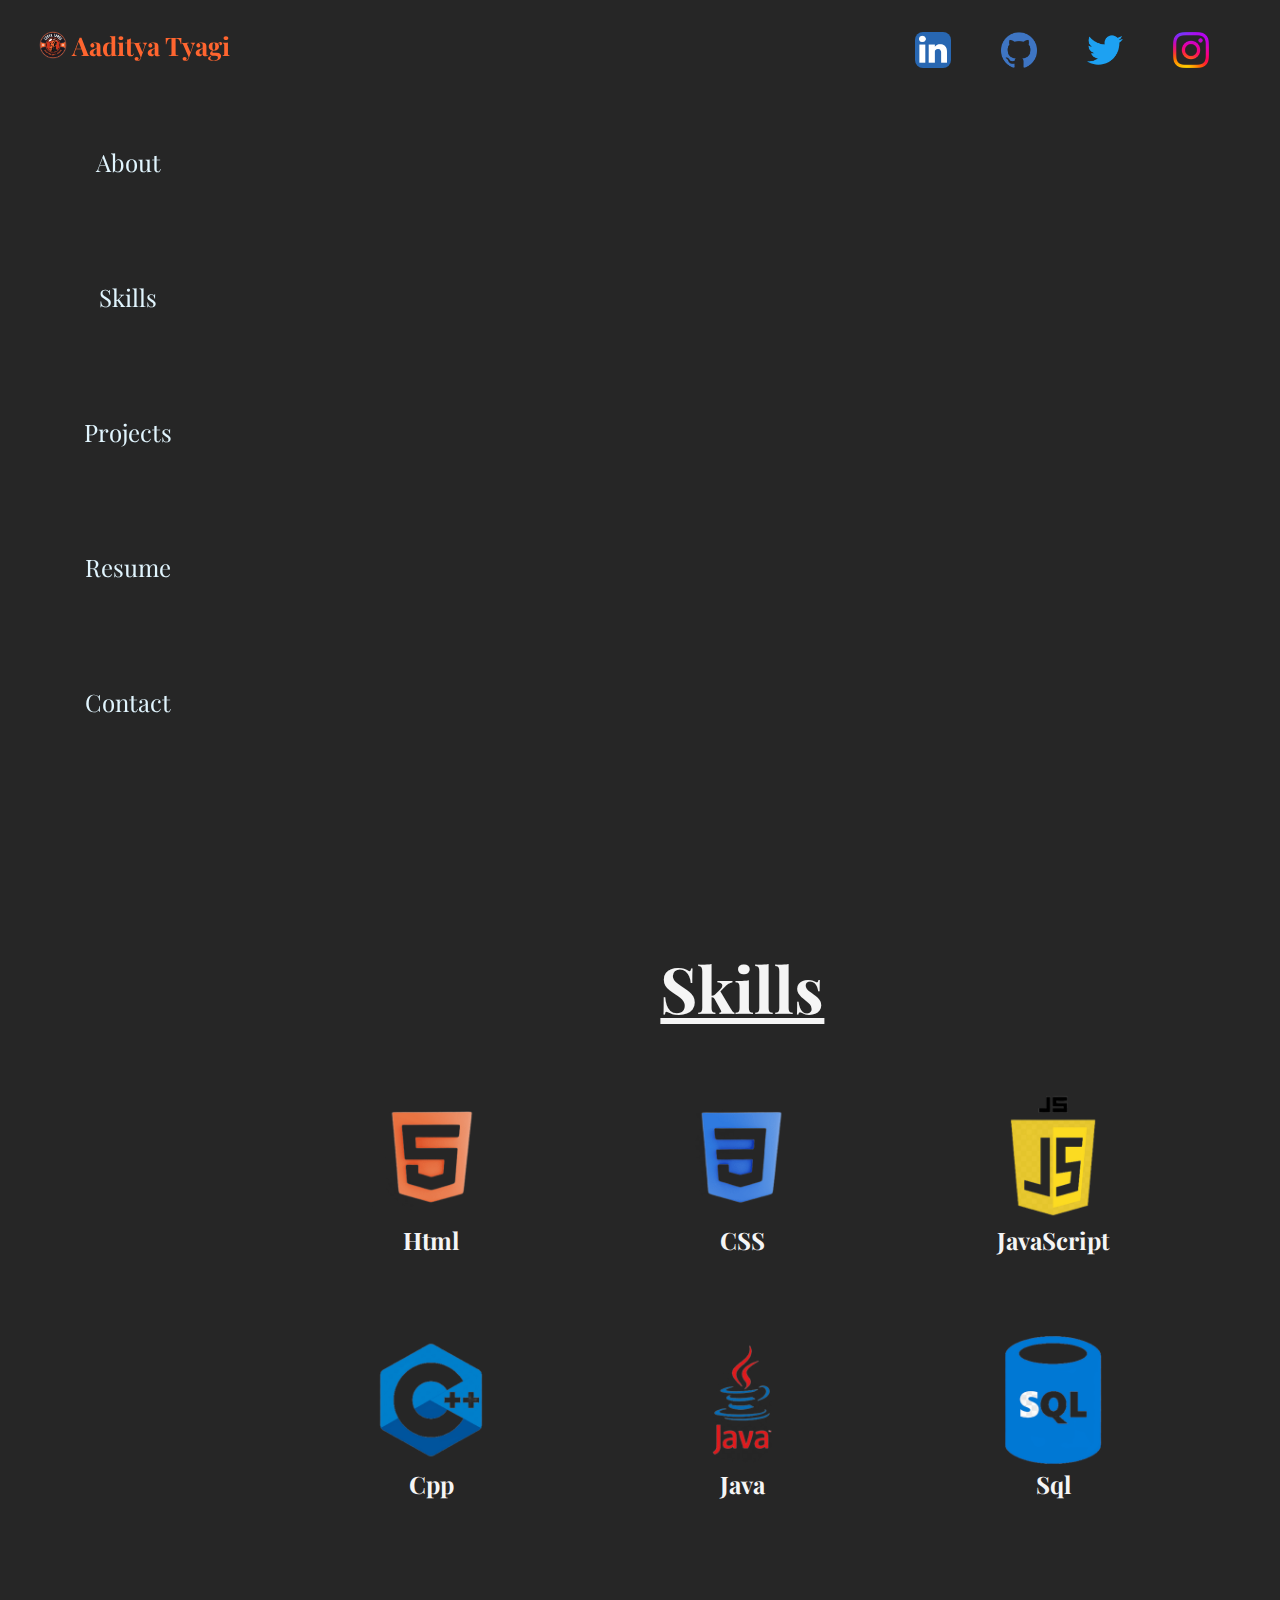
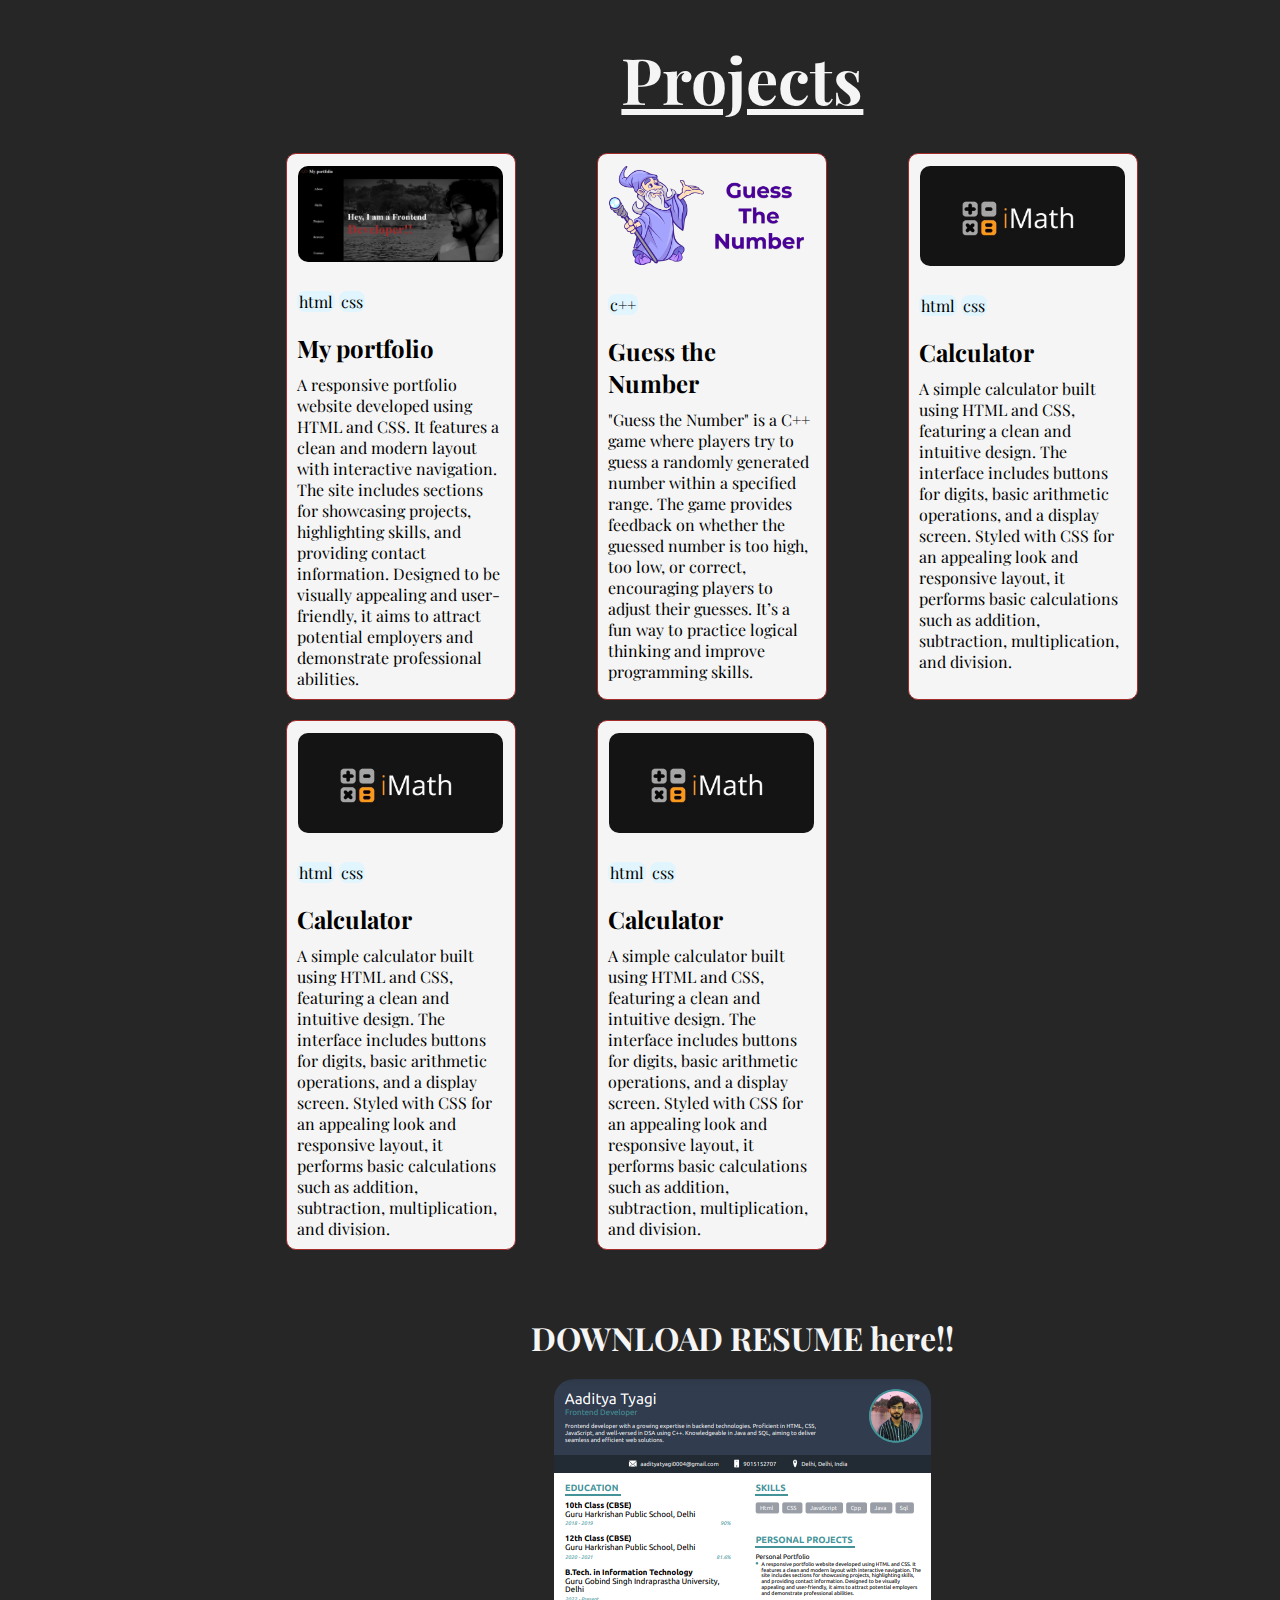
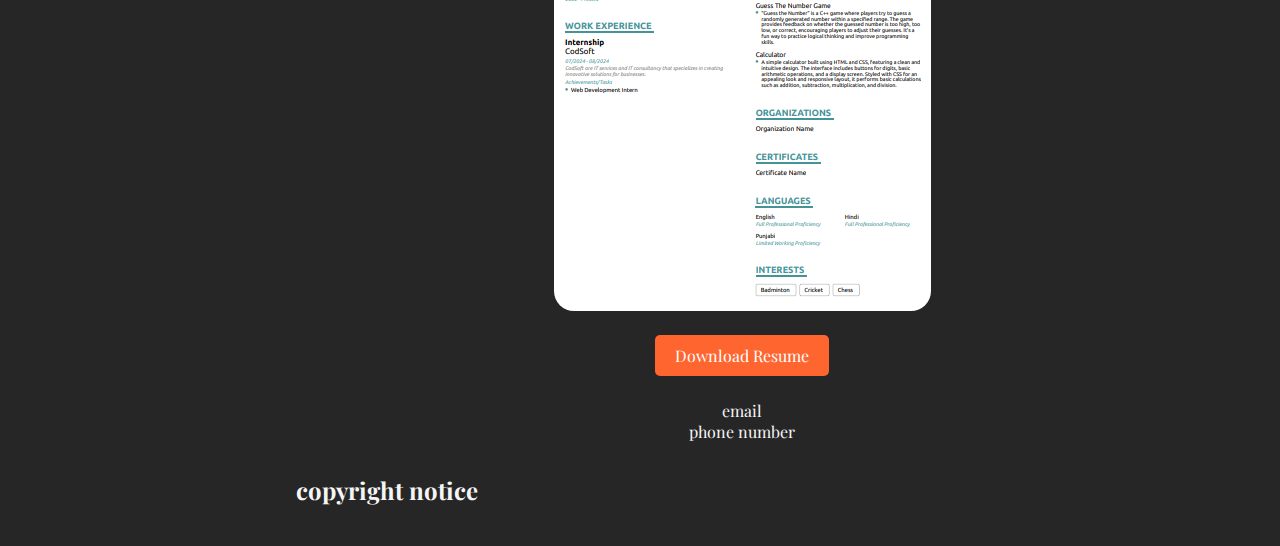
==== my porfolio/index.html @ 4b8b8b59 "Initial commit" ====
<!DOCTYPE html>
<html lang="en">

<head>
    <meta charset="UTF-8">
    <meta name="viewport" content="width=device-width, initial-scale=1.0">
    <title>My portfolio</title>
    <link rel="stylesheet" href="style.css">
</head>

<body>
    <section>
        <header class="fixed-header">
            <div class="logo">
                <img src="logo2.png" alt="">
                <h1>Aaditya Tyagi</h1>
            </div>
        </header>


        <div>
            <div class="grid">
                <nav class="fixed-nav">
                    <ul style="list-style: none">
                        <li><a class="anchor" href="#about">About</a></li>
                        <li><a class="anchor" href="#skills">Skills</a></li>
                        <li><a class="anchor" href="#projects">Projects</a></li>
                        <li><a class="anchor" href="#resume">Resume</a></li>
                        <li><a class="anchor" href="#contact">Contact</a></li>
                    </ul>
                </nav>


                <main class="content">
                    <section id="about" class="connect">
                        <div class="links">
                            <div class="logo-link"><a href=""><img src="linkedin2.png" alt=""></a></div>
                            <div class="logo-link"><a href=""><img src="git2.png" alt=""></a></div>
                            <div class="logo-link"><a href=""><img src="x2.png" alt=""></a></div>
                            <div class="logo-link"><a href=""><img src="ig2.png" alt=""></a></div>
                        </div>
                    </section>

                    <section class="about">
                        <div class="bio slideshow">
                            <div class="image-container image1">
                                <img class="img1" src="me1.jpg" alt="">
                                <div class="text">
                                    <h2>Hey, I am a Frontend</h1>
                                        <h1>Developer!!</h1>
                                </div>
                            </div>

                            <div class="image-container image2">
                                <img class="img2" src="me2.jpg" alt="">
                                <div class="text">
                                    <h2>I'm <span class="highlight">Aaditya Tyagi</span></h2>
                                    <p>A passionate Frontend Developer with a growing expertise in Backend Technologies. I specialize in creating seamless and efficient web solutions using HTML, CSS, and JavaScript.
                                    </p>
                                </div>
                            </div>

                            <div class="image-container image3">
                                <img class="img3" src="me3.jpg" alt="">
                                <div class="text">
                                    <p>Complemented by my solid understanding of <span class="highlight"> Data Structures and Algorithms in C++ </span>, my proficiency extends to Java and SQL. This enables me to deliver comprehensive and robust web applications. Explore my portfolio to see how I bring innovative ideas to life through clean, efficient, and user-friendly designs.
                                    </p>
                                </div>
                            </div>
                        </div>
                    </section>


                    <section id="skills" class="skills">
                        <div>
                            <h1 class="headings">Skills</h1>
                        </div>
                        <section class="cards">

                            <div class="card">
                                <img src="html.png" alt="html">
                                <div class="heading">
                                    <h2>Html</h2>
                                </div>
                            </div>
                            <div class="card">
                                <img src="css.png" alt="css">
                                <div class="heading">
                                    <h2>CSS</h2>
                                </div>
                            </div>
                            <div class="card">
                                <img src="JavaScript.png" alt="JavaScript">
                                <div class="heading">
                                    <h2>JavaScript</h2>
                                </div>
                            </div>
                            <div class="card">
                                <img src="cpp.png" alt="cpp">
                                <div class="heading">
                                    <h2>Cpp</h2>
                                </div>
                            </div>
                            <div class="card">
                                <img src="java.png" alt="java">
                                <div class="heading">
                                    <h2>Java</h2>
                                </div>
                            </div>
                            <div class="card">
                                <img src="sql.png" alt="Sql">
                                <div class="heading">
                                    <h2>Sql</h2>
                                </div>
                            </div>
                        </section>
                    </section>

                    <section id="projects">
                        <div>
                            <h1 class="headings">Projects</h1>
                        </div>

                        <section class="cards">

                            <div class="card2">
                                <div class="image"><img src="mp.png" alt=""></div>
                                <div class="capsules">
                                    <span>html</span>
                                    <span>css</span>
                                </div>
                                <div class="name">
                                    <h2>My portfolio</h2>
                                </div>
                                <div class="aboutit">
                                    <p>A responsive portfolio website developed using HTML and CSS. It features a clean
                                        and
                                        modern layout with interactive navigation. The site includes sections for
                                        showcasing
                                        projects, highlighting skills, and providing contact information. Designed to be
                                        visually appealing and user-friendly, it aims to attract potential employers and
                                        demonstrate professional abilities.</p>
                                </div>
                            </div>

                            <div class="card2">
                                <div class="image"><img src="numbergame.png" alt=""></div>
                                <div class="capsules">
                                    <span>c++</span>
                                </div>
                                <div class="name">
                                    <h2>Guess the Number</h2>
                                </div>
                                <div class="aboutit">
                                    <p>"Guess the Number" is a C++ game where players try to guess a randomly generated
                                        number
                                        within a specified range. The game provides feedback on whether the guessed
                                        number is
                                        too high, too low, or correct, encouraging players to adjust their guesses. It’s
                                        a fun
                                        way to practice logical thinking and improve programming skills.</p>
                                </div>
                            </div>

                            <div class="card2">
                                <div class="image"><img src="calc.jpg" alt=""></div>
                                <div class="capsules">
                                    <span>html</span>
                                    <span>css</span>
                                </div>
                                <div class="name">
                                    <h2>Calculator</h2>
                                </div>
                                <div class="aboutit">
                                    <p>
                                        A simple calculator built using HTML and CSS, featuring a clean and intuitive
                                        design.
                                        The interface includes buttons for digits, basic arithmetic operations, and a
                                        display
                                        screen. Styled with CSS for an appealing look and responsive layout, it performs
                                        basic
                                        calculations such as addition, subtraction, multiplication, and division.</p>
                                </div>
                            </div>


                            <div class="card2">
                                <div class="image"><img src="calc.jpg" alt=""></div>
                                <div class="capsules">
                                    <span>html</span>
                                    <span>css</span>
                                </div>
                                <div class="name">
                                    <h2>Calculator</h2>
                                </div>
                                <div class="aboutit">
                                    <p>
                                        A simple calculator built using HTML and CSS, featuring a clean and intuitive
                                        design.
                                        The interface includes buttons for digits, basic arithmetic operations, and a
                                        display
                                        screen. Styled with CSS for an appealing look and responsive layout, it performs
                                        basic
                                        calculations such as addition, subtraction, multiplication, and division.</p>
                                </div>
                            </div>


                            <div class="card2">
                                <div class="image"><img src="calc.jpg" alt=""></div>
                                <div class="capsules">
                                    <span>html</span>
                                    <span>css</span>
                                </div>
                                <div class="name">
                                    <h2>Calculator</h2>
                                </div>
                                <div class="aboutit">
                                    <p>
                                        A simple calculator built using HTML and CSS, featuring a clean and intuitive
                                        design.
                                        The interface includes buttons for digits, basic arithmetic operations, and a
                                        display
                                        screen. Styled with CSS for an appealing look and responsive layout, it performs
                                        basic
                                        calculations such as addition, subtraction, multiplication, and division.</p>
                                </div>
                            </div>

                        </section>
                    </section>


                    <section id="resume" class="resume">
                        <div>
                            <h2>DOWNLOAD RESUME here!!</h2>
                        </div>
                        <div><img src="my_resume.png" alt=""></div>
                        <div><a href="C:\Users\HP\Desktop\my porfolio\my_resume.pdf" download="my_resume.pdf"
                                class="download-btn">
                                Download Resume
                            </a>
                        </div>
                    </section>

                    <section id="contact" class="contact">
                        <ul style="list-style: none;">
                            <li>email</li>
                            <li>phone number</li>
                        </ul>
                    </section>




                    <footer class="footer">
                        <h2>copyright notice</h2>
                    </footer>
                </main>

            </div>
        </div>
    </section>
</body>

</html>
---- my porfolio/style.css ----
@import url('https://fonts.googleapis.com/css2?family=Playfair+Display:ital@0;1&family=Poppins&display=swap');
*{
    margin: 0;
    padding: 0;
    font-family: 'playfair display' , Tahoma, Geneva, Verdana, sans-serif;
    box-sizing: border-box; 
}
body{
    background-color: hsl(0, 0%, 15%);
    color: whitesmoke;
}

.logo{
    display: flex;
    align-items: center;
    margin: 26px;
}

.logo h1{
    font-size: 2vw;
}

.logo img{
    width: 3vw;
}

.links{
    display: flex;
    gap: 50px;
    justify-content: flex-end;
    width: 100%;
}

.connect{
    position: relative;
}

.logo-link img{
    height: 4vh;
    border-radius: 8px;
}


.about {
    position: relative;
    /* padding-top: 10vh; */
    /* margin: 5vh 0; */
}

.image-container{
    /* position: relative; */
    position: absolute;
    height: 80vh;
    width: 100%;
    /* border: 2px solid red; */
    opacity: 0;
    transition: opacity 1s ease-in-out;
    z-index:1000;
}

.image-container img{
    width: 100%;
    height: 100%;
    border-radius: 20px;
    object-fit: cover;
}
.image1 h2,
.image1 h1,
.image2 h2,
.image2 p,
.image3 p {
    position: absolute;
    left: 2%;
    text-shadow: #272727;
}

.image1 h2{
    top: 0;
    font-size: 4rem;
}
.image1 h1{
    top: 10%;
    font-size: 5rem;
    color: #FF652F;
}

.image2 h2{
    top: 12%;
    font-size: 4rem;
}
.image2 p{
    top: 30%;
    font-size: 2rem;
    text-align: left;
}
.image3 p{
    top: 20%;
    font-size: 2rem;
    text-align: left;
}
.highlight{
    color: #FF652F;
    text-decoration: wavy;
}

.slideshow .image-container{
    animation: slide 27s infinite;
}
.slideshow .image-container:nth-child(1){
    animation-delay: 0s;
}
.slideshow .image-container:nth-child(2){
    animation-delay: 9s;
}
.slideshow .image-container:nth-child(3){
    animation-delay: 18s;
}

@keyframes slide{
    0%, 33.33%, 100%{
        opacity: 0;
    }
    16.66%, 49.99%{
        opacity: 1;
    }
}

#skills {
    margin-top: 85vh; /* Match this value to the height of the about section */
} 


.fixed-header{
    /* background-image: url('header.jpeg');
    background-repeat: no-repeat; */
    color: #FF652F;
    /* background-color: #272727; */
    position: fixed;
    width: 100%;
    z-index: 1000;
    display: flex;
    align-items: center;
    padding: 8px;
    height: 10vh;
}
.fixed-nav {
    /* background-color: #272727; */
    position: fixed;
    margin-top: 7vh;
    width: 20vw;
    height: 100%;
    z-index: 999;
    overflow-y: auto; /* Allow scrolling within the navbar if needed */
    font-size: 1.5rem;
    box-sizing: border-box;
}
.fixed-nav a{
    text-decoration: none;
    color: #E1F5FE;
}
.fixed-nav a:hover{
    text-shadow: 0 0 10px #fff, 0 0 20px #fff, 0 0 30px #FF652F, 0 0 40px #FF652F;
}

.grid nav li{
    margin: 7vh 2vh 7vh 2vh;
    padding: 20px 0px 20px 0px;
    /* border: 2px solid whitesmoke; */
    transition: .4s ease-in-out;
    cursor: pointer;
}

.content{
    /* margin-top: 10vh; */
    top: 10vh;
    margin-left: 20vw;
    width: 76vw;
    padding: 20px;
    min-height: calc(100vh - 10vh);
    box-sizing: border-box;
}


.grid{
    display: grid;
    grid-template-columns: 1fr 6fr;
    /* outline: solid red 2px; */
    text-align: center;
}
.grid main section{ 
    /* margin: 20px; */
    padding: 12px 0px 12px;
    /* border: 2px solid whitesmoke; */
} 

.cards{
    display: grid;
    grid-template-columns: 1fr 1fr 1fr;
    grid-area: 10px;
}
.card img{
    display: inline-block;
    width: 10vw;
}
.card{
    margin: 20px;
    padding: 20px;
    border-radius: 20px;
    /* border: 1px solid blue; */
}





.footer{
    margin-left: 20vw;
    margin: 20px;
    text-align: left;
}


/* card 2 */
.headings{
    margin: 10px;
    margin-top: 60px;
    text-decoration: underline;
    font-size: 4rem;
    /* text-shadow: 0 0 10px #1b1a1a, 0 0 20px #0e0d0d, 0 0 30px brown, 0 0 40px brown; */
}

.card2{
    width: 18vw;
    background-color: whitesmoke;
    color: black;
    border: 1px solid brown;
    border-radius: 10px;
    text-align: left;
    margin: 10px;
    padding: 10px;
}

.image img{
    width: 16vw;
    margin: 2px 1px 20px 1px;
    border-radius: 10px;
}

.capsules{
    margin: 5px 10px 20px 0px;
}
.capsules span{
    /* margin: 20px 10px 10px 0px; */
    background-color: #E1F5FE;
    border-radius: 8px;
    padding: 0px 2px 0px 2px;
}
.name{
    margin: 10px 10px 10px 0px;
}

.resume h2{
    margin: 20px;
    font-size: 2rem;
}

.resume div img{
    border-radius: 20px;
}

.download-btn {
    display: inline-block;
    padding: 10px 20px;
    font-size: 16px;
    color: white;
    background-color: #FF652F;
    text-decoration: none;
    border-radius: 5px;
    text-align: center;
    margin-top: 20px;
}
.download-btn:hover {
    text-shadow: 0 0 10px #fff, 0 0 20px #fff, 0 0 30px #FF652F, 0 0 40px #FF65;
}
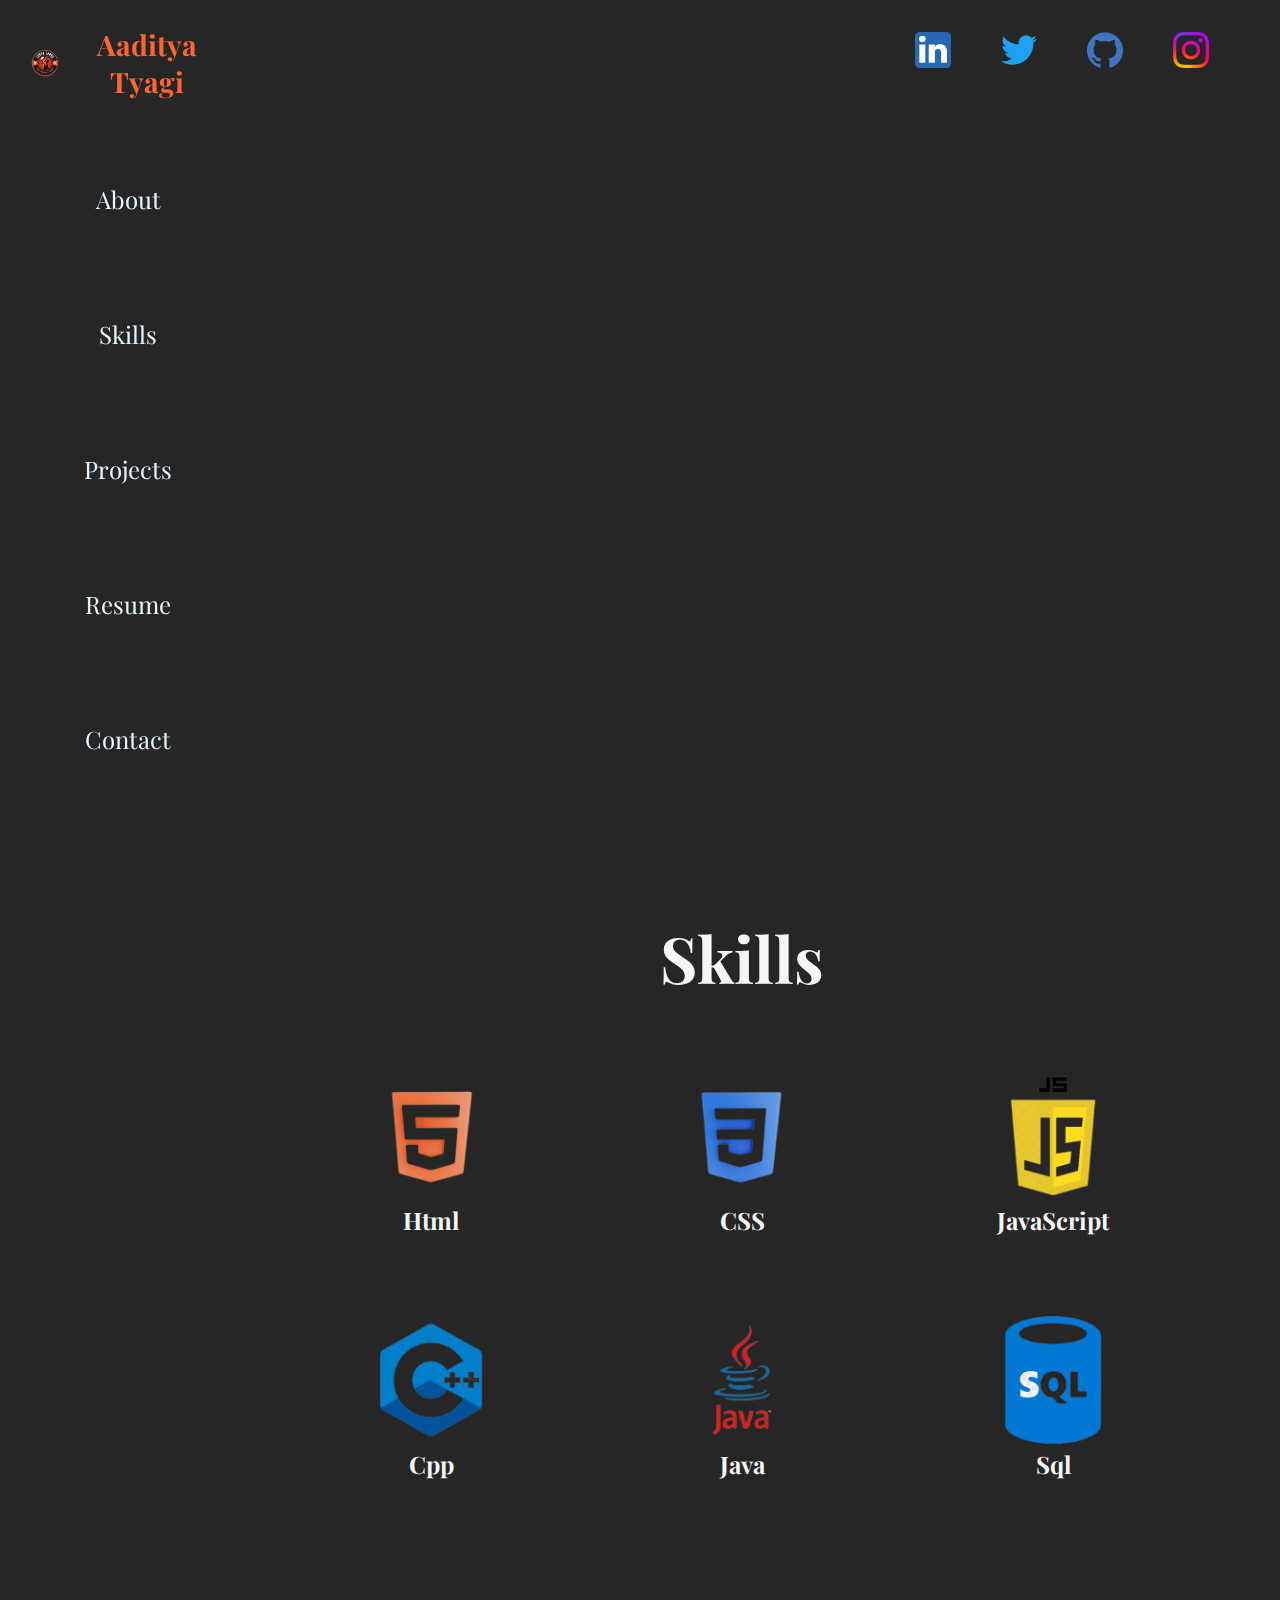
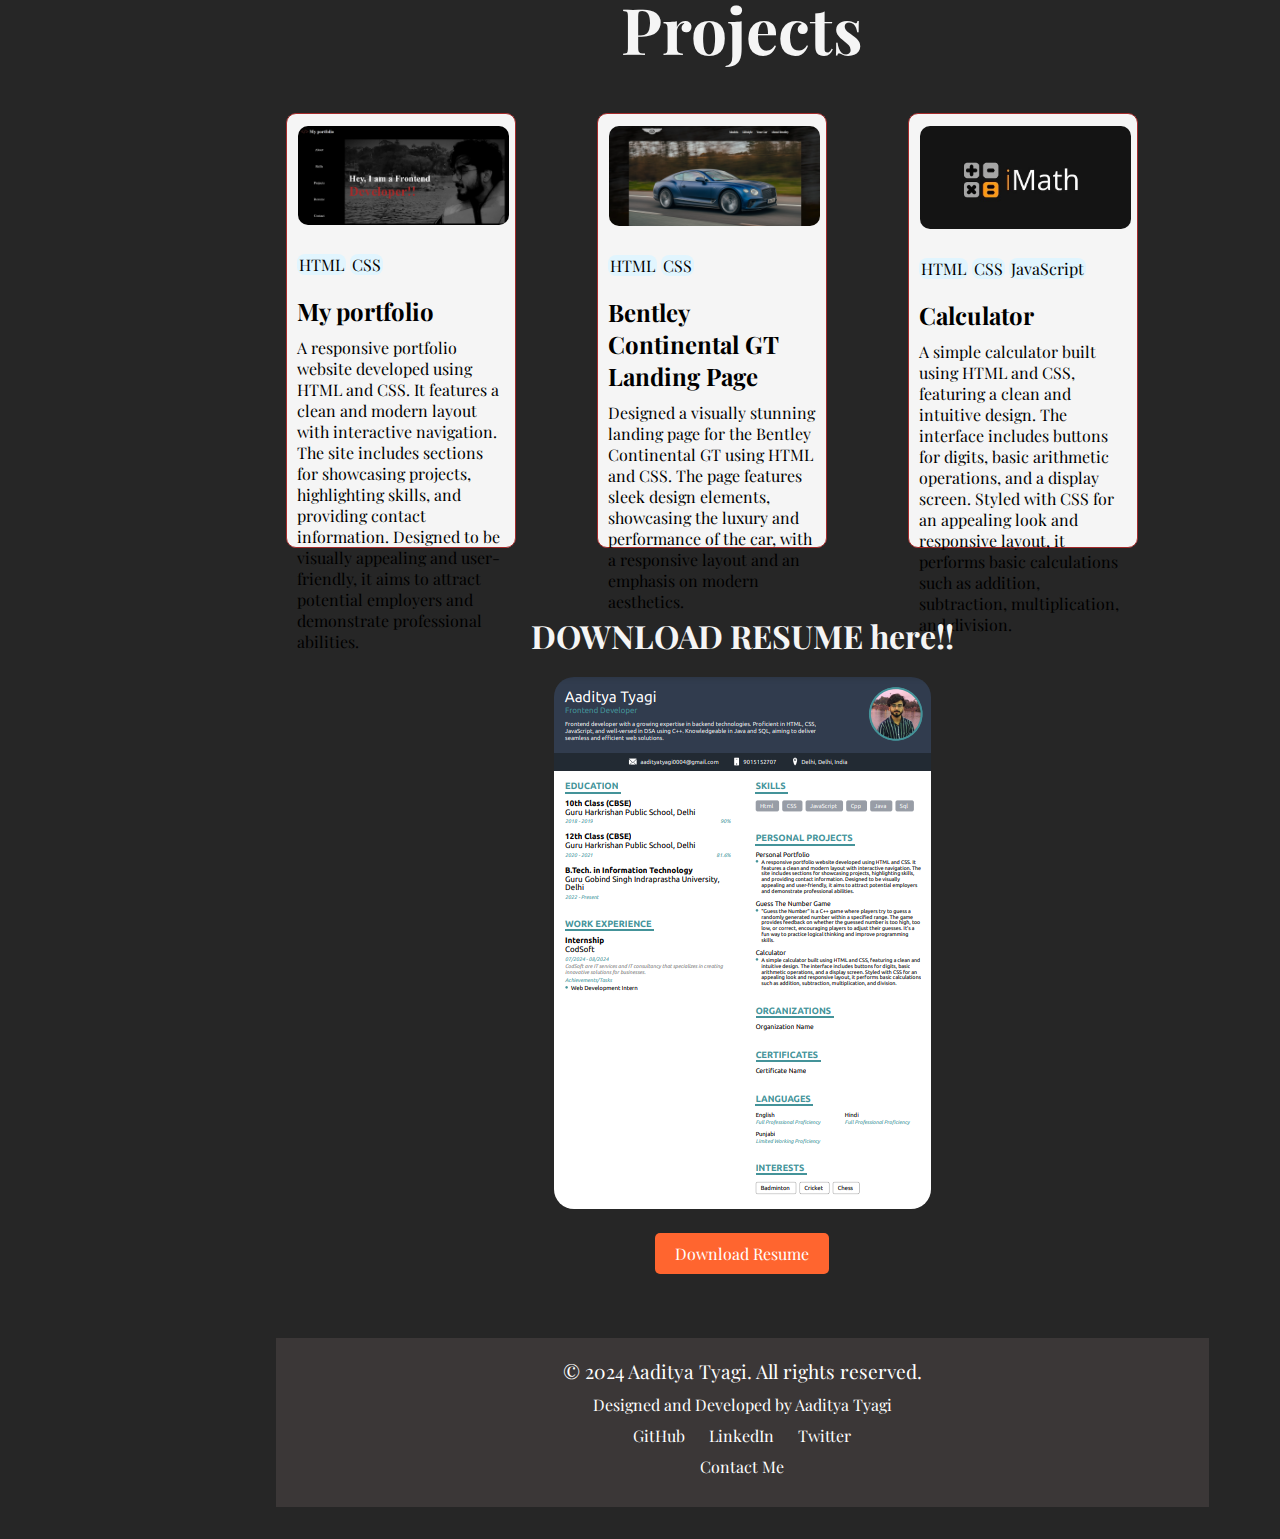
==== commit 658ff6b1: "done" ====
--- a/my porfolio/index.html
+++ b/my porfolio/index.html
@@ -10,17 +10,14 @@
 
 <body>
     <section>
-        <header class="fixed-header">
-            <div class="logo">
-                <img src="logo2.png" alt="">
-                <h1>Aaditya Tyagi</h1>
-            </div>
-        </header>
-
 
         <div>
             <div class="grid">
                 <nav class="fixed-nav">
+                    <div class="logo">
+                        <img src="logo2.png" alt="">
+                        <h1>Aaditya Tyagi</h1>
+                    </div>
                     <ul style="list-style: none">
                         <li><a class="anchor" href="#about">About</a></li>
                         <li><a class="anchor" href="#skills">Skills</a></li>
@@ -33,11 +30,20 @@
 
                 <main class="content">
                     <section id="about" class="connect">
-                        <div class="links">
-                            <div class="logo-link"><a href=""><img src="linkedin2.png" alt=""></a></div>
-                            <div class="logo-link"><a href=""><img src="git2.png" alt=""></a></div>
-                            <div class="logo-link"><a href=""><img src="x2.png" alt=""></a></div>
-                            <div class="logo-link"><a href=""><img src="ig2.png" alt=""></a></div>
+                        <div class="links">       
+                            <a style="text-decoration: none;" href="https://www.linkedin.com/in/aaditya-tyagi-776380258?utm_source=share&utm_campaign=share_via&utm_content=profile&utm_medium=android_app">
+                                <img src="linkedin2.png" alt="LinkedIn Profile" class="logo-link">
+                            </a>
+                            <a style="text-decoration: none;" href="https://x.com/">
+                                <img src="x2.png" alt="LinkedIn Profile" class="logo-link">
+                            </a>
+                            <a style="text-decoration: none;" href="https://github.com/aaditya0004">
+                                <img src="git2.png" alt="LinkedIn Profile" class="logo-link">
+                            </a>
+                            <a style="text-decoration: none;" href="https://www.instagram.com/tyagi_aaditya_?igsh=NWU2cG4xanM3ODNx">
+                                <img src="ig2.png" alt="LinkedIn Profile" class="logo-link">
+                            </a>
+                          
                         </div>
                     </section>
 
@@ -55,7 +61,9 @@
                                 <img class="img2" src="me2.jpg" alt="">
                                 <div class="text">
                                     <h2>I'm <span class="highlight">Aaditya Tyagi</span></h2>
-                                    <p>A passionate Frontend Developer with a growing expertise in Backend Technologies. I specialize in creating seamless and efficient web solutions using HTML, CSS, and JavaScript.
+                                    <p>A passionate Frontend Developer with a growing expertise in Backend Technologies.
+                                        I specialize in creating seamless and efficient web solutions using HTML, CSS,
+                                        and JavaScript.
                                     </p>
                                 </div>
                             </div>
@@ -63,7 +71,11 @@
                             <div class="image-container image3">
                                 <img class="img3" src="me3.jpg" alt="">
                                 <div class="text">
-                                    <p>Complemented by my solid understanding of <span class="highlight"> Data Structures and Algorithms in C++ </span>, my proficiency extends to Java and SQL. This enables me to deliver comprehensive and robust web applications. Explore my portfolio to see how I bring innovative ideas to life through clean, efficient, and user-friendly designs.
+                                    <p>Complemented by my solid understanding of <span class="highlight"> Data
+                                            Structures and Algorithms in C++ </span>, my proficiency extends to Java and
+                                        SQL. This enables me to deliver comprehensive and robust web applications.
+                                        Explore my portfolio to see how I bring innovative ideas to life through clean,
+                                        efficient, and user-friendly designs.
                                     </p>
                                 </div>
                             </div>
@@ -123,109 +135,81 @@
 
                         <section class="cards">
 
-                            <div class="card2">
-                                <div class="image"><img src="mp.png" alt=""></div>
-                                <div class="capsules">
-                                    <span>html</span>
-                                    <span>css</span>
-                                </div>
-                                <div class="name">
-                                    <h2>My portfolio</h2>
-                                </div>
-                                <div class="aboutit">
-                                    <p>A responsive portfolio website developed using HTML and CSS. It features a clean
-                                        and
-                                        modern layout with interactive navigation. The site includes sections for
-                                        showcasing
-                                        projects, highlighting skills, and providing contact information. Designed to be
-                                        visually appealing and user-friendly, it aims to attract potential employers and
-                                        demonstrate professional abilities.</p>
-                                </div>
-                            </div>
-
-                            <div class="card2">
-                                <div class="image"><img src="numbergame.png" alt=""></div>
-                                <div class="capsules">
-                                    <span>c++</span>
-                                </div>
-                                <div class="name">
-                                    <h2>Guess the Number</h2>
-                                </div>
-                                <div class="aboutit">
-                                    <p>"Guess the Number" is a C++ game where players try to guess a randomly generated
-                                        number
-                                        within a specified range. The game provides feedback on whether the guessed
-                                        number is
-                                        too high, too low, or correct, encouraging players to adjust their guesses. It’s
-                                        a fun
-                                        way to practice logical thinking and improve programming skills.</p>
-                                </div>
-                            </div>
-
-                            <div class="card2">
-                                <div class="image"><img src="calc.jpg" alt=""></div>
-                                <div class="capsules">
-                                    <span>html</span>
-                                    <span>css</span>
-                                </div>
-                                <div class="name">
-                                    <h2>Calculator</h2>
-                                </div>
-                                <div class="aboutit">
-                                    <p>
-                                        A simple calculator built using HTML and CSS, featuring a clean and intuitive
-                                        design.
-                                        The interface includes buttons for digits, basic arithmetic operations, and a
-                                        display
-                                        screen. Styled with CSS for an appealing look and responsive layout, it performs
-                                        basic
-                                        calculations such as addition, subtraction, multiplication, and division.</p>
-                                </div>
-                            </div>
-
-
-                            <div class="card2">
-                                <div class="image"><img src="calc.jpg" alt=""></div>
-                                <div class="capsules">
-                                    <span>html</span>
-                                    <span>css</span>
-                                </div>
-                                <div class="name">
-                                    <h2>Calculator</h2>
-                                </div>
-                                <div class="aboutit">
-                                    <p>
-                                        A simple calculator built using HTML and CSS, featuring a clean and intuitive
-                                        design.
-                                        The interface includes buttons for digits, basic arithmetic operations, and a
-                                        display
-                                        screen. Styled with CSS for an appealing look and responsive layout, it performs
-                                        basic
-                                        calculations such as addition, subtraction, multiplication, and division.</p>
-                                </div>
-                            </div>
-
-
-                            <div class="card2">
-                                <div class="image"><img src="calc.jpg" alt=""></div>
-                                <div class="capsules">
-                                    <span>html</span>
-                                    <span>css</span>
-                                </div>
-                                <div class="name">
-                                    <h2>Calculator</h2>
-                                </div>
-                                <div class="aboutit">
-                                    <p>
-                                        A simple calculator built using HTML and CSS, featuring a clean and intuitive
-                                        design.
-                                        The interface includes buttons for digits, basic arithmetic operations, and a
-                                        display
-                                        screen. Styled with CSS for an appealing look and responsive layout, it performs
-                                        basic
-                                        calculations such as addition, subtraction, multiplication, and division.</p>
-                                </div>
-                            </div>
+                            <a style="text-decoration: none;"
+                                href="https://github.com/aaditya0004/CODSOFT/tree/be1bcc9fc24db35a465b21409f5b769ac1a81241/my%20porfolio">
+                                <div class="card2">
+                                    <div class="image"><img src="mp.png" alt=""></div>
+                                    <div class="capsules">
+                                        <span>HTML</span>
+                                        <span>CSS</span>
+                                    </div>
+                                    <div class="name">
+                                        <h2>My portfolio</h2>
+                                    </div>
+                                    <div class="aboutit">
+                                        <p>A responsive portfolio website developed using HTML and CSS. It features a
+                                            clean
+                                            and
+                                            modern layout with interactive navigation. The site includes sections for
+                                            showcasing
+                                            projects, highlighting skills, and providing contact information. Designed
+                                            to be
+                                            visually appealing and user-friendly, it aims to attract potential employers
+                                            and
+                                            demonstrate professional abilities.</p>
+                                    </div>
+                                </div>
+                            </a>
+
+                            <a style="text-decoration: none;"
+                                href="https://github.com/aaditya0004/CODSOFT/tree/be1bcc9fc24db35a465b21409f5b769ac1a81241/car%20landing%20page">
+                                <div class="card2">
+                                    <div class="image"><img src="landing page.png" alt=""></div>
+                                    <div class="capsules">
+                                        <span>HTML</span>
+                                        <span>CSS</span>
+                                    </div>
+                                    <div class="name">
+                                        <h2>Bentley Continental GT Landing Page</h2>
+                                    </div>
+                                    <div class="aboutit">
+                                        <p>Designed a visually stunning landing page for the Bentley Continental GT
+                                            using HTML and CSS. The page features sleek design elements, showcasing the
+                                            luxury and performance of the car, with a responsive layout and an emphasis
+                                            on modern aesthetics.</p>
+                                    </div>
+                                </div>
+                            </a>
+
+
+                            <a style="text-decoration: none;"
+                                href="https://github.com/aaditya0004/CODSOFT/tree/be1bcc9fc24db35a465b21409f5b769ac1a81241/calculator">
+                                <div class="card2">
+                                    <div class="image"><img src="calc.jpg" alt=""></div>
+                                    <div class="capsules">
+                                        <span>HTML</span>
+                                        <span>CSS</span>
+                                        <span>JavaScript</span>
+                                    </div>
+                                    <div class="name">
+                                        <h2>Calculator</h2>
+                                    </div>
+                                    <div class="aboutit">
+                                        <p>
+                                            A simple calculator built using HTML and CSS, featuring a clean and
+                                            intuitive
+                                            design.
+                                            The interface includes buttons for digits, basic arithmetic operations, and
+                                            a
+                                            display
+                                            screen. Styled with CSS for an appealing look and responsive layout, it
+                                            performs
+                                            basic
+                                            calculations such as addition, subtraction, multiplication, and division.
+                                        </p>
+                                    </div>
+                                </div>
+                            </a>
 
                         </section>
                     </section>
@@ -236,26 +220,30 @@
                             <h2>DOWNLOAD RESUME here!!</h2>
                         </div>
                         <div><img src="my_resume.png" alt=""></div>
-                        <div><a href="C:\Users\HP\Desktop\my porfolio\my_resume.pdf" download="my_resume.pdf"
-                                class="download-btn">
+                        <div><a href="https://drive.google.com/file/d/1DEYIZBtM7Zno36IeYtkPMdjD7R4KT5tm/view?usp=sharing"
+                                download="my_resume.pdf" class="download-btn">
                                 Download Resume
                             </a>
                         </div>
                     </section>
 
                     <section id="contact" class="contact">
-                        <ul style="list-style: none;">
-                            <li>email</li>
-                            <li>phone number</li>
-                        </ul>
-                    </section>
-
-
-
-
-                    <footer class="footer">
-                        <h2>copyright notice</h2>
-                    </footer>
+                        <footer class="footer">
+                            <div class="footer-content">
+                                <h2>&copy; 2024 Aaditya Tyagi. All rights reserved.</h2>
+                                <p>Designed and Developed by Aaditya Tyagi</p>
+                                <div class="social-media">
+                                    <a href="https://github.com/aaditya0004">GitHub</a>
+                                    <a
+                                        href="https://www.linkedin.com/in/aaditya-tyagi-776380258?utm_source=share&utm_campaign=share_via&utm_content=profile&utm_medium=android_app">LinkedIn</a>
+                                    <a href="https://x.com/">Twitter</a>
+                                </div>
+                                <p><a style="text-decoration: none;" href="aadityatyagi0004@gmail.com">Contact Me</a>
+                                </p>
+                            </div>
+                        </footer>
+                    </section>
+
                 </main>
 
             </div>
--- a/my porfolio/style.css
+++ b/my porfolio/style.css
@@ -13,11 +13,13 @@
 .logo{
     display: flex;
     align-items: center;
+    justify-content: center;
     margin: 26px;
 }
 
 .logo h1{
-    font-size: 2vw;
+    font-size: 2.2vw;
+    color: #FF652F;
 }
 
 .logo img{
@@ -31,8 +33,11 @@
     width: 100%;
 }
 
-.connect{
+
+.logo-link{
+    height: 4vh;
     position: relative;
+    z-index: 100;
 }
 
 .logo-link img{
@@ -40,19 +45,14 @@
     border-radius: 8px;
 }
 
-
 .about {
     position: relative;
-    /* padding-top: 10vh; */
-    /* margin: 5vh 0; */
 }
 
 .image-container{
-    /* position: relative; */
     position: absolute;
     height: 80vh;
     width: 100%;
-    /* border: 2px solid red; */
     opacity: 0;
     transition: opacity 1s ease-in-out;
     z-index:1000;
@@ -125,32 +125,21 @@
     }
 }
 
+.headings{
+    margin: 30px 10px 20px 10px;
+    font-size: 4rem;
+}
+
 #skills {
-    margin-top: 85vh; /* Match this value to the height of the about section */
+    margin-top: 85vh; 
 } 
 
-
-.fixed-header{
-    /* background-image: url('header.jpeg');
-    background-repeat: no-repeat; */
-    color: #FF652F;
-    /* background-color: #272727; */
+.fixed-nav {
     position: fixed;
-    width: 100%;
-    z-index: 1000;
-    display: flex;
-    align-items: center;
-    padding: 8px;
-    height: 10vh;
-}
-.fixed-nav {
-    /* background-color: #272727; */
-    position: fixed;
-    margin-top: 7vh;
     width: 20vw;
     height: 100%;
     z-index: 999;
-    overflow-y: auto; /* Allow scrolling within the navbar if needed */
+    overflow-y: hidden;
     font-size: 1.5rem;
     box-sizing: border-box;
 }
@@ -165,13 +154,11 @@
 .grid nav li{
     margin: 7vh 2vh 7vh 2vh;
     padding: 20px 0px 20px 0px;
-    /* border: 2px solid whitesmoke; */
     transition: .4s ease-in-out;
     cursor: pointer;
 }
 
 .content{
-    /* margin-top: 10vh; */
     top: 10vh;
     margin-left: 20vw;
     width: 76vw;
@@ -184,13 +171,10 @@
 .grid{
     display: grid;
     grid-template-columns: 1fr 6fr;
-    /* outline: solid red 2px; */
     text-align: center;
 }
 .grid main section{ 
-    /* margin: 20px; */
     padding: 12px 0px 12px;
-    /* border: 2px solid whitesmoke; */
 } 
 
 .cards{
@@ -206,31 +190,11 @@
     margin: 20px;
     padding: 20px;
     border-radius: 20px;
-    /* border: 1px solid blue; */
-}
-
-
-
-
-
-.footer{
-    margin-left: 20vw;
-    margin: 20px;
-    text-align: left;
-}
-
-
-/* card 2 */
-.headings{
-    margin: 10px;
-    margin-top: 60px;
-    text-decoration: underline;
-    font-size: 4rem;
-    /* text-shadow: 0 0 10px #1b1a1a, 0 0 20px #0e0d0d, 0 0 30px brown, 0 0 40px brown; */
 }
 
 .card2{
     width: 18vw;
+    height: 34vw;
     background-color: whitesmoke;
     color: black;
     border: 1px solid brown;
@@ -241,7 +205,7 @@
 }
 
 .image img{
-    width: 16vw;
+    width: 16.5vw;
     margin: 2px 1px 20px 1px;
     border-radius: 10px;
 }
@@ -250,7 +214,6 @@
     margin: 5px 10px 20px 0px;
 }
 .capsules span{
-    /* margin: 20px 10px 10px 0px; */
     background-color: #E1F5FE;
     border-radius: 8px;
     padding: 0px 2px 0px 2px;
@@ -281,4 +244,46 @@
 }
 .download-btn:hover {
     text-shadow: 0 0 10px #fff, 0 0 20px #fff, 0 0 30px #FF652F, 0 0 40px #FF65;
-}+}
+
+.footer {
+    margin-top: 40px;
+    display: flex;
+    background-color: rgb(59, 55, 55);
+    color: white;
+    padding: 20px 0;
+    text-align: center;
+    font-family: 'Arial', sans-serif;
+    justify-content: left;
+}
+
+.footer h2 {
+    margin: 0;
+    font-size: 1.2em;
+    font-weight: normal;
+}
+
+.footer-content {
+    max-width: 1200px;
+    margin: 0 auto;
+}
+
+.footer-content p a{
+    text-decoration: none;
+    color: white;
+}
+
+.footer p {
+    margin: 10px 0;
+}
+
+.social-media a {
+    margin: 0 10px;
+    color: white;
+    text-decoration: none;
+    font-size: 1em;
+}
+
+.social-media a:hover {
+    text-decoration: underline;
+}
